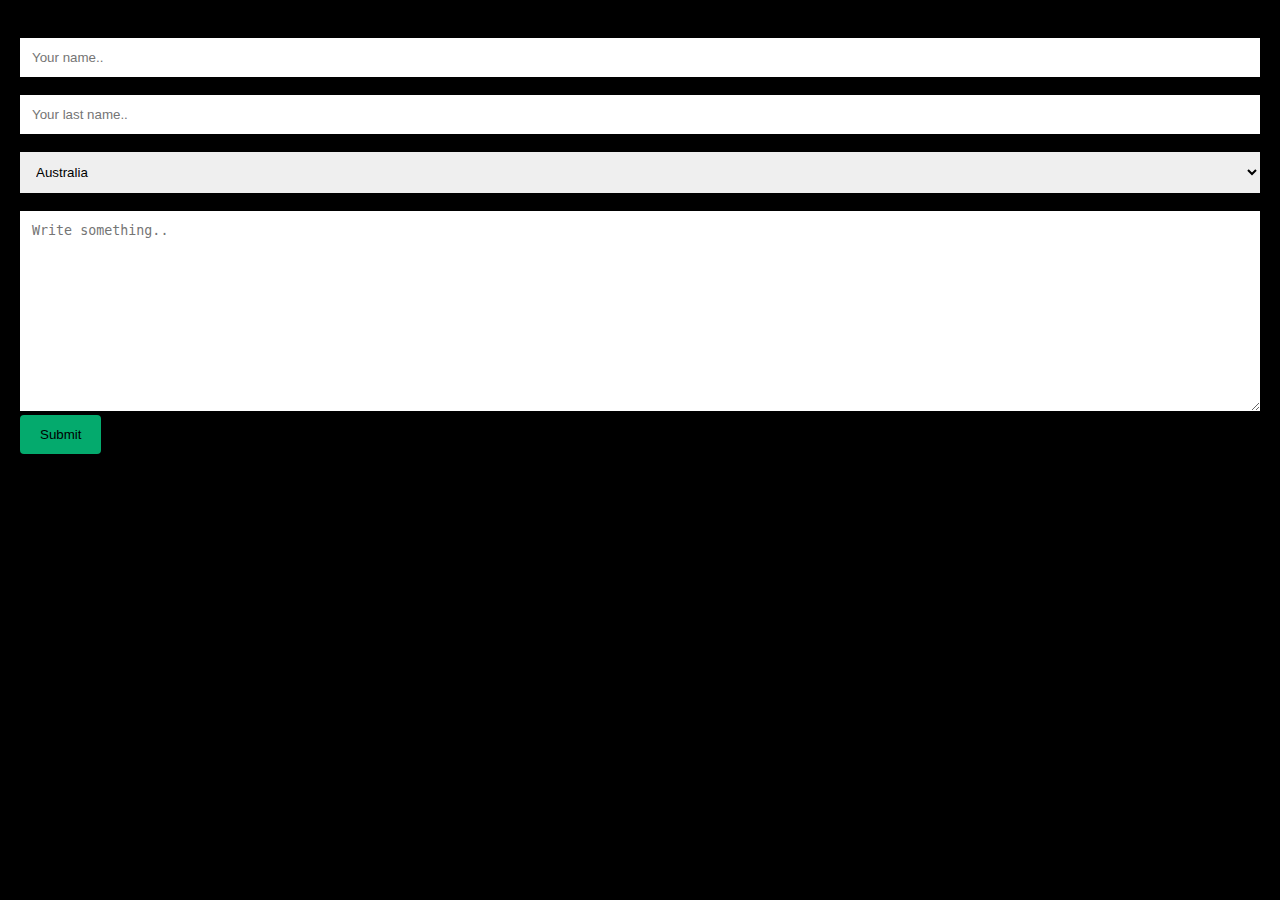
==== contact.html @ 360533ac "code" ====
<!DOCTYPE html>
<html lang="en">
<head>
    <meta charset="UTF-8">
    <meta http-equiv="X-UA-Compatible" content="IE=edge">
    <meta name="viewport" content="width=device-width, initial-scale=1.0">
    <title>Document</title>
    <link rel="stylesheet"href="project1.css">
</head>
<body>
    <div class="container">
        <form action="action">
      
          <label for="fname">First Name</label>
          <input type="text" id="fname" name="firstname" placeholder="Your name..">
      
          <label for="lname">Last Name</label>
          <input type="text" id="lname" name="lastname" placeholder="Your last name..">
      
          <label for="country">Country</label>
          <select id="country" name="country">
            <option value="australia">Australia</option>
            <option value="india">INDIA</option>
            <option value="others">OTHERS</option>
          </select>
      
          <label for="subject">Subject</label>
          <textarea id="subject" name="subject" placeholder="Write something.." style="height:200px"></textarea>
      
          <input type="submit" value="Submit">
      
        </form>
      </div>
</body>
</html>
---- project1.css ----
*{
    margin: 0;
    padding: 0;
    box-sizing: border-box;
}
body{
    background: black;
    color: black;
}

.first1{
    padding: 10px 10%;
}

nav{
    display: flex;
    flex-wrap: wrap;
    align-items: center;
    justify-content: space-between;
    
}
nav ul li{
    display: inline-block;
    list-style: none;
    margin: 10px 20px;
}
.detail{
    margin-left: 8%;
    margin-top: 15%;
}
.details h1{
    font-size: 60px;
    color:white;
    margin-top: 20px;
}

.details p{
    color: blueviolet;
    line-height: 22px;
}



.images{
    width: 300px;
    height: 100px;
    position: absolute;
    bottom: 0;
    right: 100px;
}

/* contact */
h2{
    background-color:rosybrown;
}
body{
    background-color:black;
}
.img
{
    margin-top: 100px;
    margin-bottom: 100px;
}

/* contact */

input[type=text], select, textarea {
    width: 100%; 
    padding: 12px; 
    border: 1px;

  }
  
  input[type=submit] {
    background-color:#04AA6D;
    color: black;
    padding: 12px 20px;
    border: none;
    border-radius: 4px;
    cursor: pointer;
  }
  
  input[type=submit]:hover {
    background-color :black;
  }
  
  
  .container {
    border-radius: 5px;
    background-color:black;
    padding: 20px;
  }


  H4{
    background-color:white;
  }
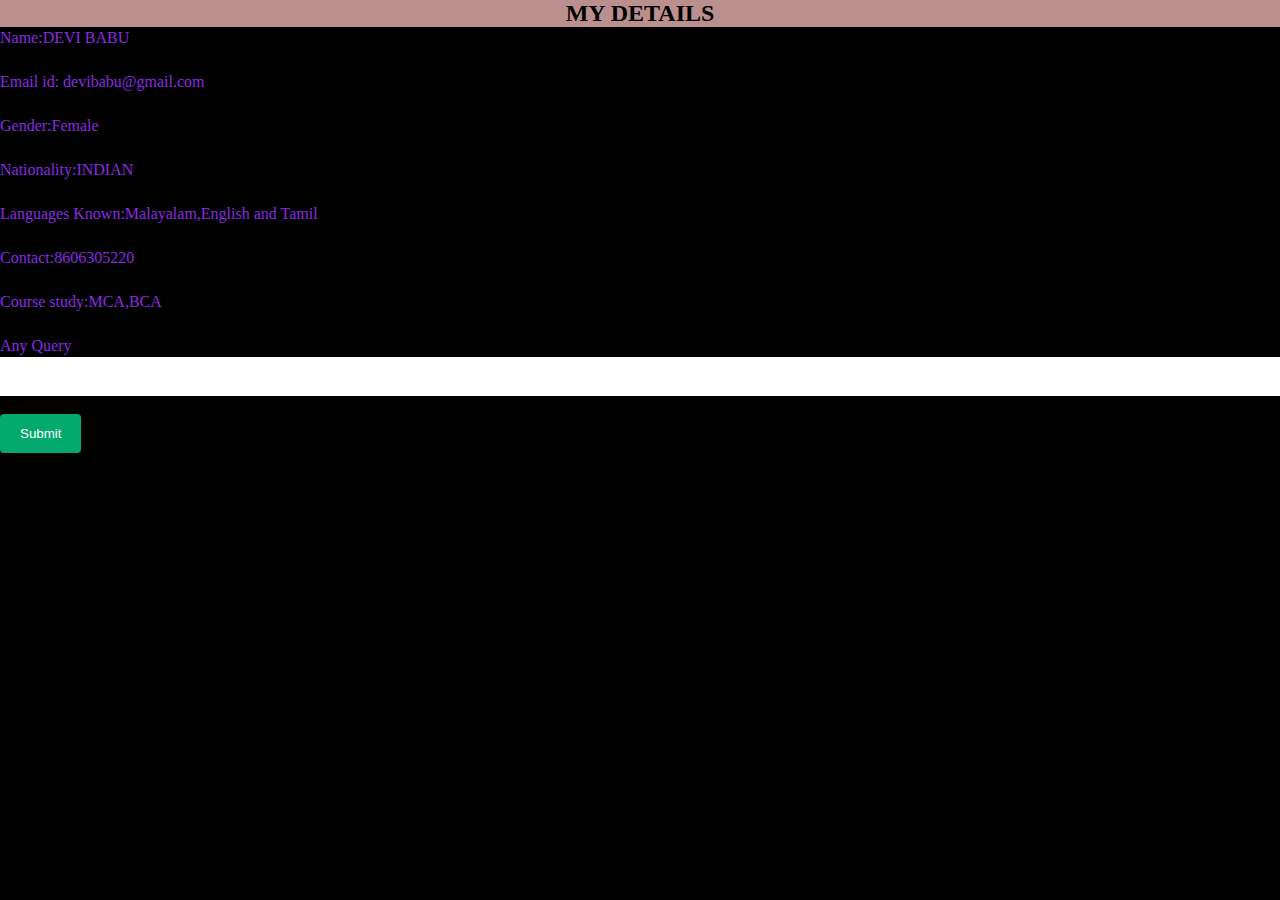
==== commit 64690afe: "assignment" ====
--- a/contact.html
+++ b/contact.html
@@ -7,29 +7,29 @@
     <title>Document</title>
     <link rel="stylesheet"href="project1.css">
 </head>
-<body>
-    <div class="container">
-        <form action="action">
-      
-          <label for="fname">First Name</label>
-          <input type="text" id="fname" name="firstname" placeholder="Your name..">
-      
-          <label for="lname">Last Name</label>
-          <input type="text" id="lname" name="lastname" placeholder="Your last name..">
-      
-          <label for="country">Country</label>
-          <select id="country" name="country">
-            <option value="australia">Australia</option>
-            <option value="india">INDIA</option>
-            <option value="others">OTHERS</option>
-          </select>
-      
-          <label for="subject">Subject</label>
-          <textarea id="subject" name="subject" placeholder="Write something.." style="height:200px"></textarea>
-      
-          <input type="submit" value="Submit">
-      
-        </form>
-      </div>
+<body><h2><center>MY DETAILS</center></h2>
+
+<div class="details">
+<p>Name:DEVI BABU<br><BR>
+    
+Email id: devibabu@gmail.com<BR>
+<BR>Gender:Female<br><BR>
+    Nationality:INDIAN<BR><BR>Languages Known:Malayalam,English and Tamil<BR>
+        <BR>
+    Contact:8606305220<br><BR>
+    Course study:MCA,BCA<BR>
+    
+    <form action="">
+        <label form=""><p><BR>Any Query</p></label>
+        <input type="text"><br><br>
+    
+        <input type="SUBMIT">
+        
+    </form>
+</div>  
+
+        
+
+    
 </body>
 </html>--- a/project1.css
+++ b/project1.css
@@ -73,7 +73,7 @@
   
   input[type=submit] {
     background-color:#04AA6D;
-    color: black;
+    color:white;
     padding: 12px 20px;
     border: none;
     border-radius: 4px;
